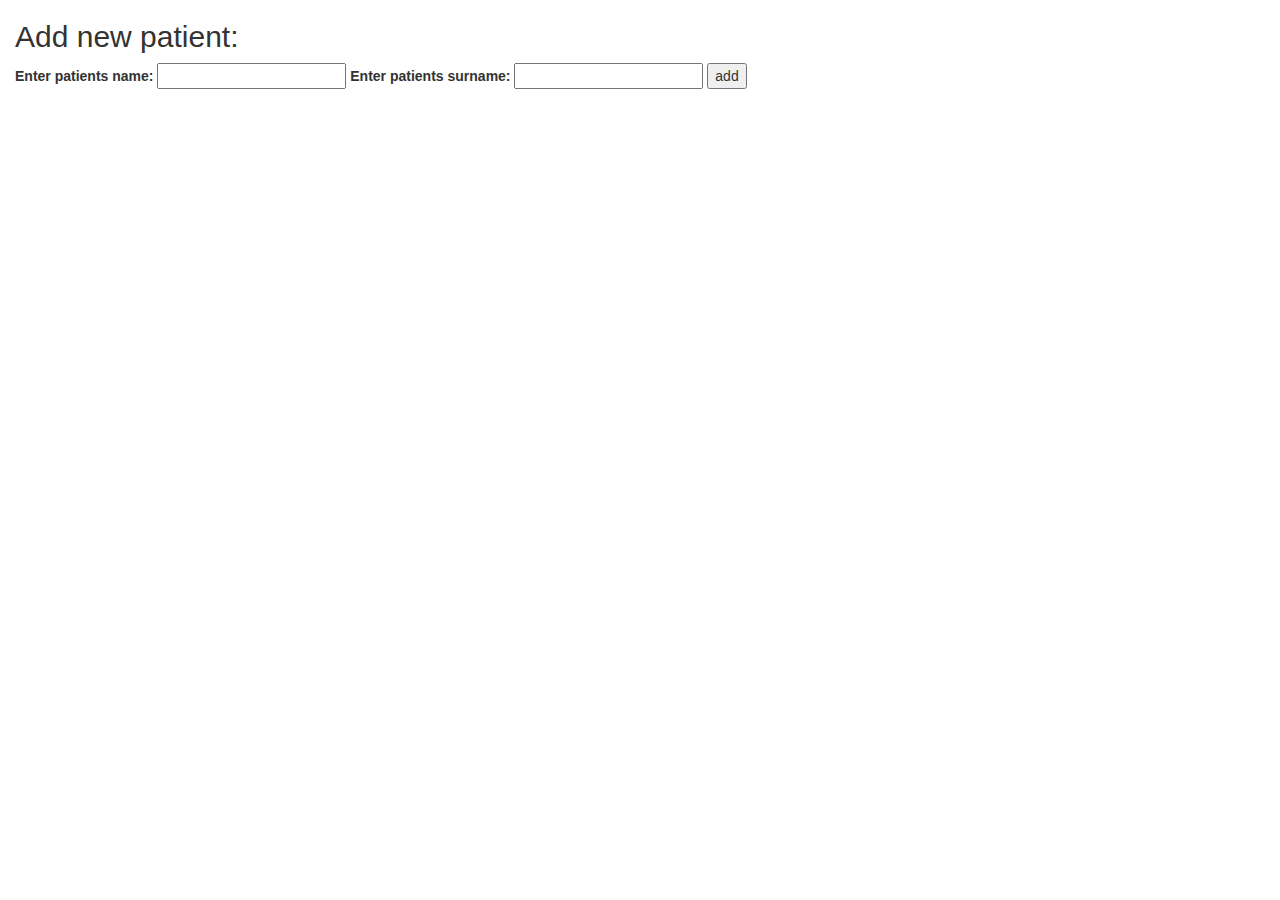
==== src/main/resources/templates/addPatient.html @ 4da534b3 "Initial commit" ====
<!DOCTYPE html>
<html lang="en" xmlns:th="http://www.w3.org/1999/xhtml">
<head>
    <meta charset="UTF-8">
    <title>Patient</title>
    <!-- Latest compiled and minified CSS -->
    <link rel="stylesheet" href="https://maxcdn.bootstrapcdn.com/bootstrap/3.3.7/css/bootstrap.min.css"
          integrity="sha384-BVYiiSIFeK1dGmJRAkycuHAHRg32OmUcww7on3RYdg4Va+PmSTsz/K68vbdEjh4u" crossorigin="anonymous">

    <!-- Latest compiled and minified JavaScript -->
    <script src="https://maxcdn.bootstrapcdn.com/bootstrap/3.3.7/js/bootstrap.min.js"
            integrity="sha384-Tc5IQib027qvyjSMfHjOMaLkfuWVxZxUPnCJA7l2mCWNIpG9mGCD8wGNIcPD7Txa"
            crossorigin="anonymous"></script>
    <link rel="stylesheet" type="text/css" th:href="@{/style.css}">

    <div class="container-fluid">
    <form th:object="${patient}" method="post" th:action="@{/patient}">

        <h2>Add new patient: </h2>
        <label>Enter patients name: </label>
        <input type="text" th:field="*{name}">

        <label>Enter patients surname: </label>
        <input type="text" th:field="*{surname}">
        <input type="submit" value="add">

    </form>
    </div>

</head>
<body>

</body>
</html>
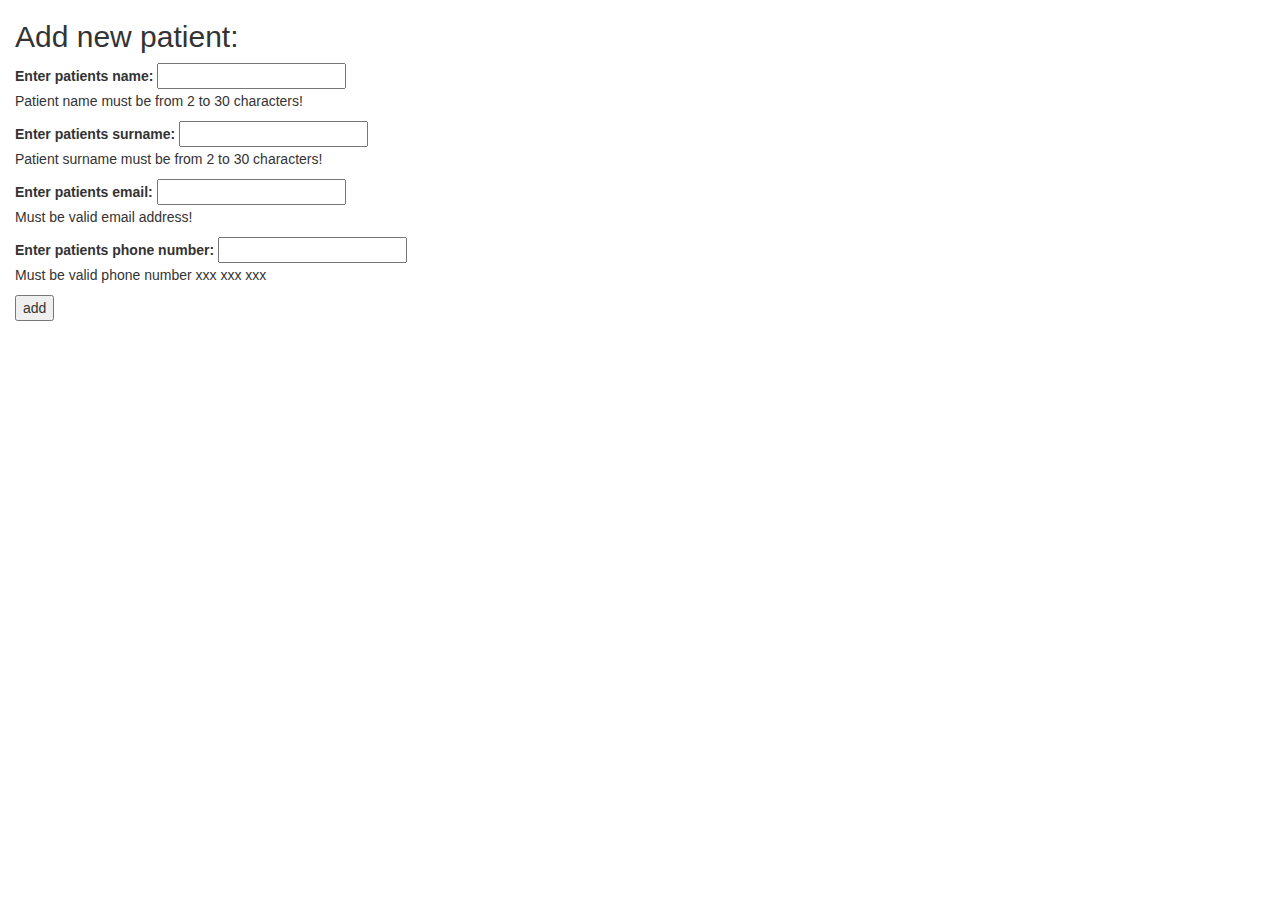
==== commit a7cc24ab: "Add new functionality" ====
--- a/src/main/resources/templates/addPatient.html
+++ b/src/main/resources/templates/addPatient.html
@@ -12,23 +12,31 @@
             integrity="sha384-Tc5IQib027qvyjSMfHjOMaLkfuWVxZxUPnCJA7l2mCWNIpG9mGCD8wGNIcPD7Txa"
             crossorigin="anonymous"></script>
     <link rel="stylesheet" type="text/css" th:href="@{/style.css}">
-
-    <div class="container-fluid">
+</head>
+<body>
+<div class="container-fluid">
+    <div class="message" th:if="${message}">
+        <h2 th:text="${message}"/>
+    </div>
     <form th:object="${patient}" method="post" th:action="@{/patient}">
-
+        <input type="hidden" th:field="${patient.id}">
         <h2>Add new patient: </h2>
         <label>Enter patients name: </label>
         <input type="text" th:field="*{name}">
-
+        <p th:if="${#fields.hasErrors('name')}" th:error="*{name}">Patient name must be from 2 to 30 characters!</p>
         <label>Enter patients surname: </label>
         <input type="text" th:field="*{surname}">
+        <p th:if="${#fields.hasErrors('surname')}" th:error="*{surname}">Patient surname must be from 2 to 30
+            characters!</p>
+        <label>Enter patients email: </label>
+        <input type="text" th:field="*{email}">
+        <p th:if="${#fields.hasErrors('email')}" th:error="*{email}">Must be valid email address!</p>
+        <label>Enter patients phone number: </label>
+        <input type="text" th:field="*{phoneNumber}">
+        <p th:if="${#fields.hasErrors('phoneNumber')}" th:error="*{phoneNumber}">Must be valid phone number xxx xxx
+            xxx</p>
         <input type="submit" value="add">
-
     </form>
-    </div>
-
-</head>
-<body>
-
+</div>
 </body>
 </html>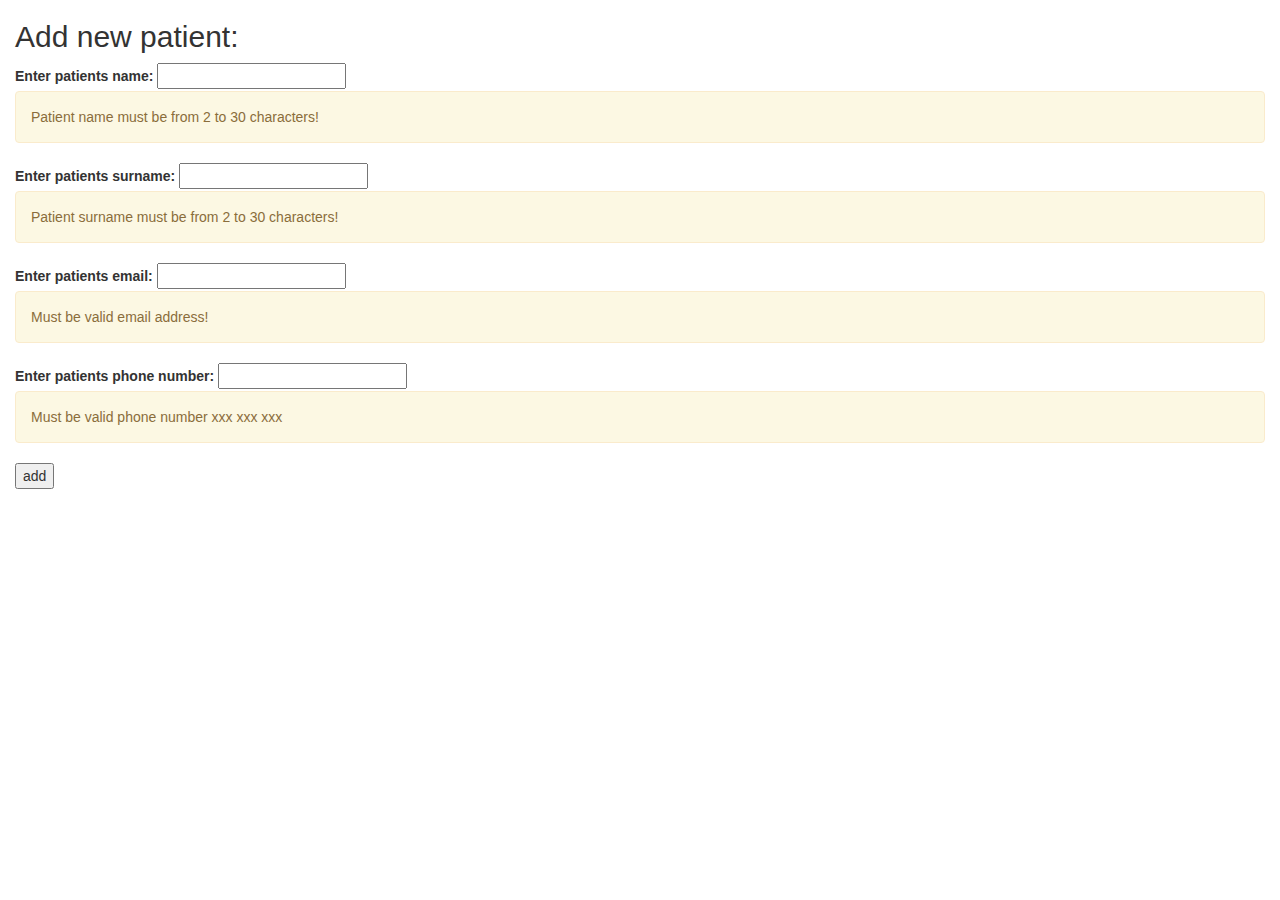
==== commit 15162bca: "Add new functionality" ====
--- a/src/main/resources/templates/addPatient.html
+++ b/src/main/resources/templates/addPatient.html
@@ -23,18 +23,18 @@
         <h2>Add new patient: </h2>
         <label>Enter patients name: </label>
         <input type="text" th:field="*{name}">
-        <p th:if="${#fields.hasErrors('name')}" th:error="*{name}">Patient name must be from 2 to 30 characters!</p>
+        <div class="alert alert-warning" th:if="${#fields.hasErrors('name')}" th:error="*{name}">Patient name must be from 2 to 30 characters!</div>
         <label>Enter patients surname: </label>
         <input type="text" th:field="*{surname}">
-        <p th:if="${#fields.hasErrors('surname')}" th:error="*{surname}">Patient surname must be from 2 to 30
-            characters!</p>
+        <div class="alert alert-warning" th:if="${#fields.hasErrors('surname')}" th:error="*{surname}">Patient surname must be from 2 to 30
+            characters!</div>
         <label>Enter patients email: </label>
         <input type="text" th:field="*{email}">
-        <p th:if="${#fields.hasErrors('email')}" th:error="*{email}">Must be valid email address!</p>
+        <div class="alert alert-warning" th:if="${#fields.hasErrors('email')}" th:error="*{email}">Must be valid email address!</div>
         <label>Enter patients phone number: </label>
         <input type="text" th:field="*{phoneNumber}">
-        <p th:if="${#fields.hasErrors('phoneNumber')}" th:error="*{phoneNumber}">Must be valid phone number xxx xxx
-            xxx</p>
+        <div class="alert alert-warning" th:if="${#fields.hasErrors('phoneNumber')}" th:error="*{phoneNumber}">Must be valid phone number xxx xxx
+            xxx</div>
         <input type="submit" value="add">
     </form>
 </div>
